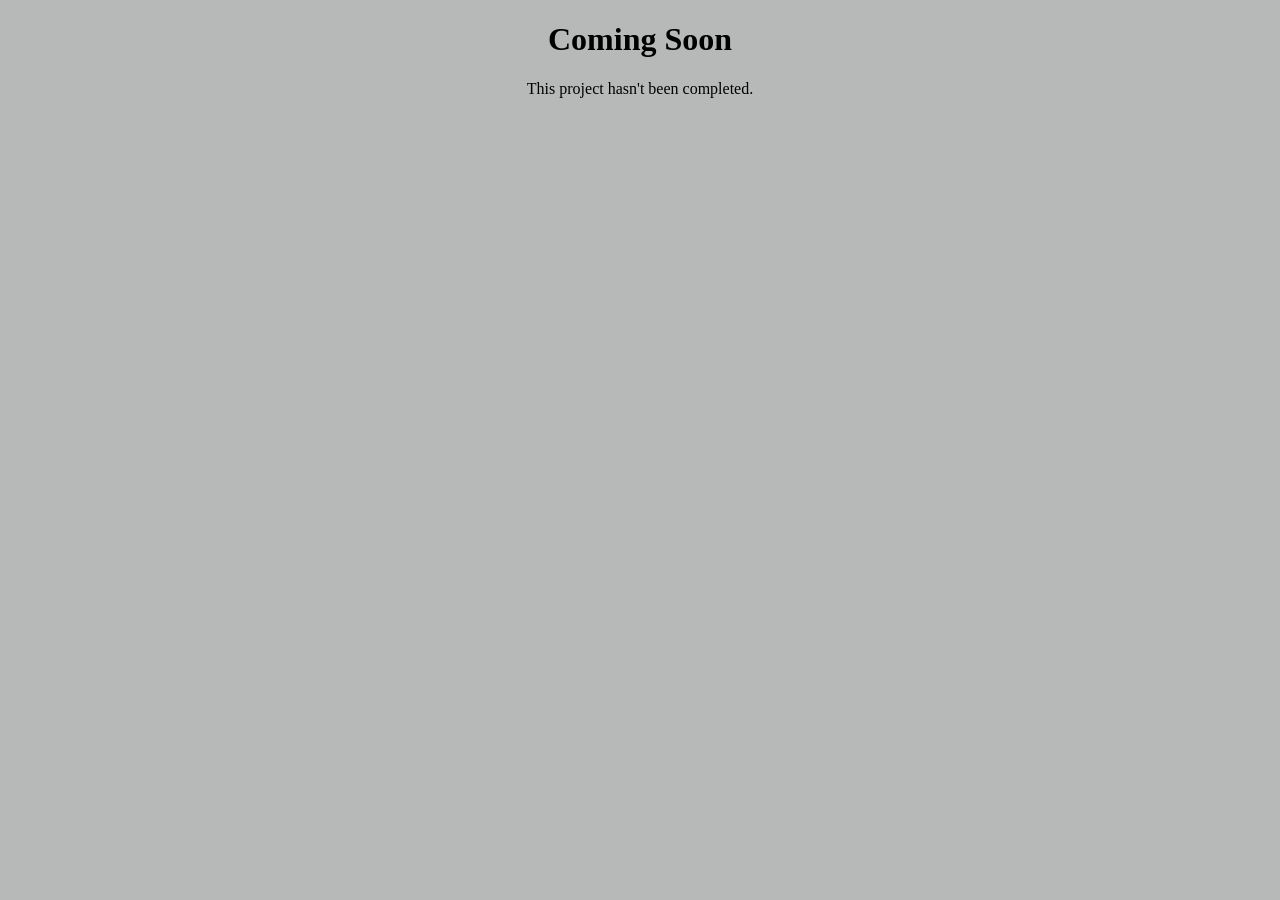
==== comingsoon.html @ b4b98fd4 "Fixed some minor incorrect spellings" ====
<!DOCTYPE html>
<html lang="en">
<head>
    <meta charset="UTF-8">
    <meta name="viewport" content="width=device-width, initial-scale=1.0">
    <title>Coming soon page</title>
</head>
<body style="background-color: rgb(183, 185, 185);">
    <h1 align="center"> Coming Soon</h1>
    <p align="center">This project hasn't been completed.</p>
</body>
</html>
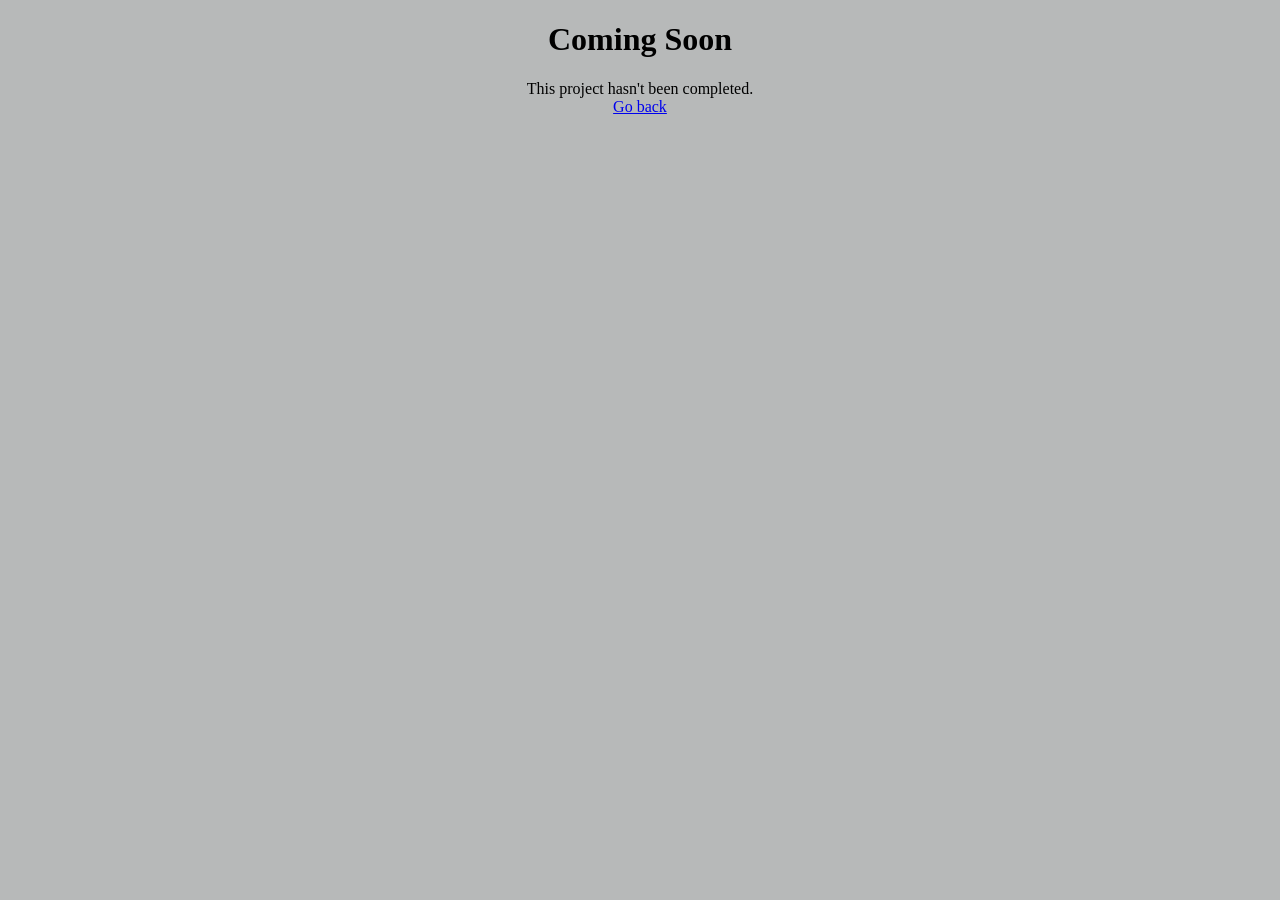
==== commit 5caf41c7: "fixed another broken link" ====
--- a/comingsoon.html
+++ b/comingsoon.html
@@ -7,6 +7,6 @@
 </head>
 <body style="background-color: rgb(183, 185, 185);">
     <h1 align="center"> Coming Soon</h1>
-    <p align="center">This project hasn't been completed.</p>
+    <p align="center">This project hasn't been completed.<br> <a href="https://annabel-portfolio.netlify.app" >Go back</a></p>
 </body>
 </html>
